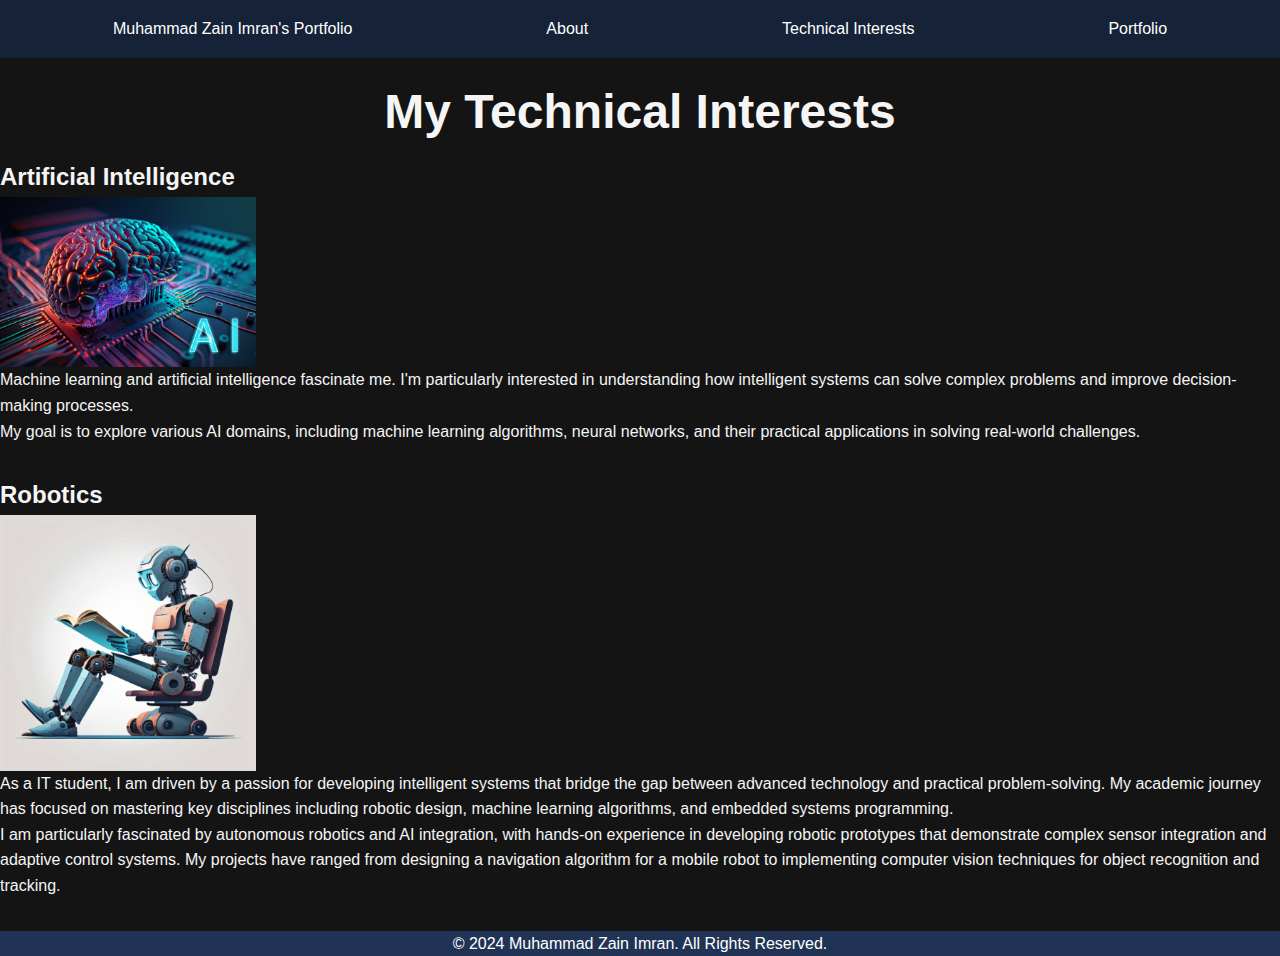
==== interests.html @ be69c931 "Added other pages and assets" ====
<!DOCTYPE html>
<html lang="en">
<head>
    <meta charset="UTF-8">
    <meta name="viewport" content="width=device-width, initial-scale=1.0">
    <title>Technical Interests</title>
    <link rel="stylesheet" href="assets/css/styles.css">
</head>
<body>
    <header>
        <nav>
            <ul>
                <li>Muhammad Zain Imran's Portfolio</li>
                <li><a href="index.html">About</a></li>
                <li><a href="interests.html">Technical Interests</a></li>
                <li><a href="portfolio.html">Portfolio</a></li>
            </ul>
        </nav>
    </header>

    <main>
        <h1 style="text-align: center; padding-top: 1rem; padding-bottom: 0.5rem; font-size: 3rem;">My Technical Interests</h1>
        
        
        <section class="interest">
            <h2>Artificial Intelligence</h2>
            <img src="assets/images/ai.jpg" alt="Artificial Intelligence" class="interest-image">
            <p>Machine learning and artificial intelligence fascinate me. I'm particularly interested in understanding how intelligent systems can solve complex problems and improve decision-making processes.</p>
            <p>My goal is to explore various AI domains, including machine learning algorithms, neural networks, and their practical applications in solving real-world challenges.</p>
        </section>
        <section class="interest">
            <h2>Robotics</h2>
            <img src="assets/images/robotics.jpg" alt="Robotics" class="interest-image">
            <p>As a IT student, I am driven by a passion for developing intelligent systems that bridge the gap between advanced technology and practical problem-solving. My academic journey has focused on mastering key disciplines including robotic design, machine learning algorithms, and embedded systems programming.</p>
            <p>I am particularly fascinated by autonomous robotics and AI integration, with hands-on experience in developing robotic prototypes that demonstrate complex sensor integration and adaptive control systems. My projects have ranged from designing a navigation algorithm for a mobile robot to implementing computer vision techniques for object recognition and tracking.</p>
        </section>

    </main>

    <footer>
        <p>© 2024 Muhammad Zain Imran. All Rights Reserved.</p>
        
    </footer>

    <script src="assets/javascript/script.js"></script>
</body>
</html>
---- assets/css/styles.css ----
/* Reset and Base Styles */
* {
    margin: 0;
    padding: 0;
    box-sizing: border-box;
}

html {
    height: 100%;
}
body {
    font-family: Arial, sans-serif;
    line-height: 1.6;
    color: whitesmoke;
    background-color: #141414;
    min-height: 100%;
}

/* Layout */
header, main, footer {
    max-width: 'auto';
    margin: 0 auto;
}
footer {
    text-align: center;
    background: #203354;
    color: white;
    bottom: 0;
}

/* Navigation */
nav ul {
    display: flex;
    justify-content: space-around;
    list-style: none;
    background-color: #152238;
    color: white;
    padding: 1rem;
}

nav a {
    text-decoration: none;
    color: white;
}

/* About Page */
.profile-container {
    padding: 2rem;
    display: flex;
    align-items: center;
    gap: 2rem;
}

.profile-image {
    max-width: 300px;
    border-radius: 50%;
}

/* Technical Interests */
.interest {
    margin-bottom: 2rem;
    display: grid;
}

.interest-image {
    max-width: 20%;
    height: auto;
}

/* Portfolio */
.project-grid {
    display: grid;
    grid-template-columns: repeat(auto-fit, minmax(250px, 1fr));
    gap: 1rem;
}

.project-card {
    border: 1px solid #ddd;
    padding: 1rem;
    text-align: center;
    margin:1rem;
}

.project-card img {
    max-width: 100%;
}

/* Modal */
.modal {
    display: none;
    position: fixed;
    z-index: 1;
    left: 0;
    top: 0;
    width: 100%;
    height: 100%;
    overflow: auto;
    background-color: rgba(0,0,0,0.4);
}

.modal-content {
    background-color: #fefefe;
    margin: 15% auto;
    padding: 20px;
    border: 1px solid #888;
    width: 80%;
}

.close {
    color: #aaa;
    float: right;
    font-size: 28px;
    font-weight: bold;
}

.more-info-button {
    background-color: blueviolet;
    width: 6rem;
    height: 2.2rem;
    border: 2px solid #152238;
}

/* Responsive Design */
@media screen and (max-width: 768px) {
    .profile-container {
        flex-direction: column;
    }
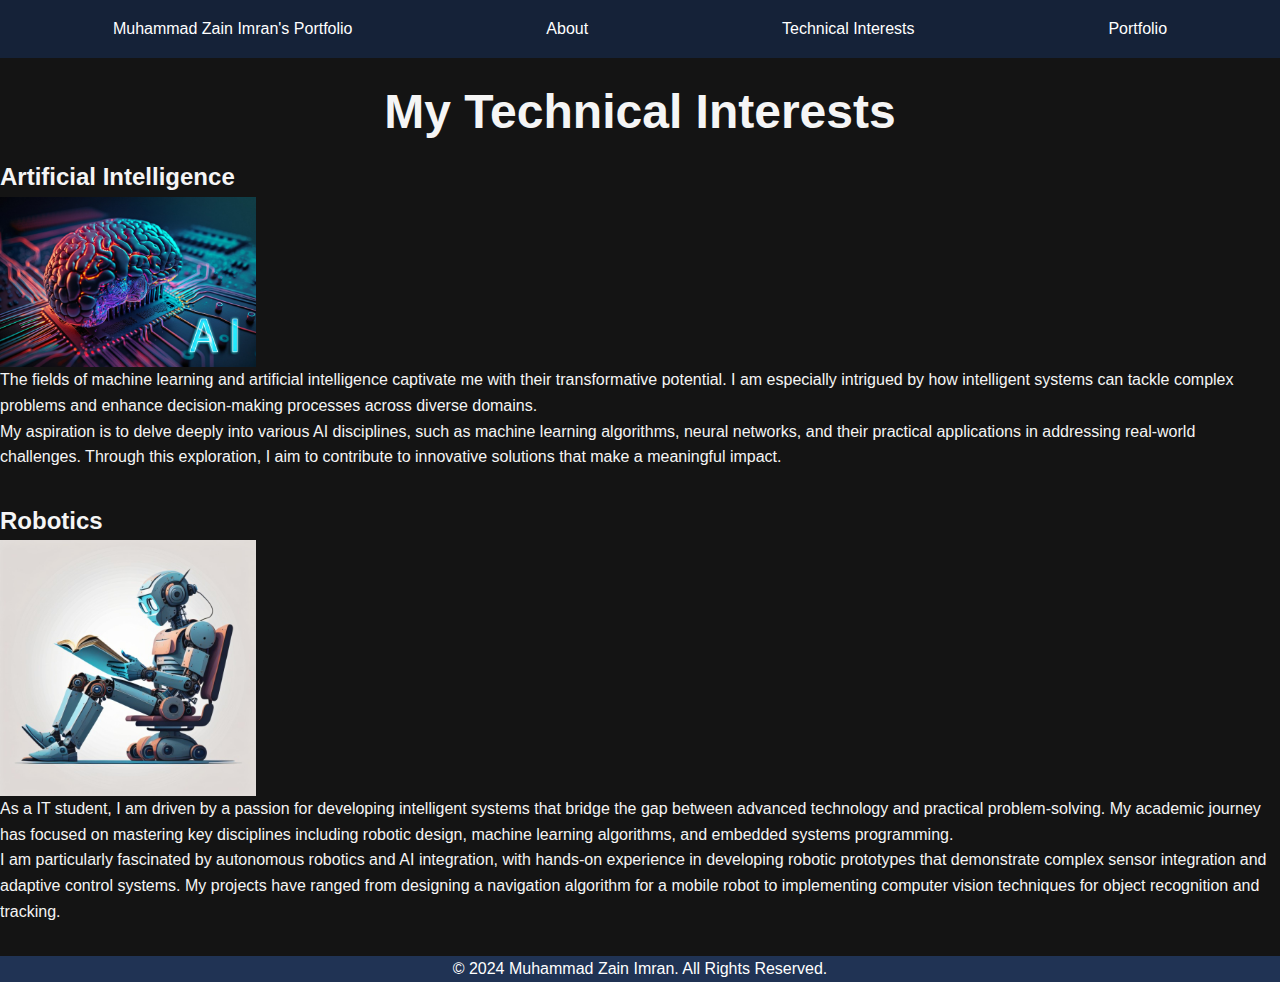
==== commit 36bee4ec: "resolved wrong field" ====
--- a/interests.html
+++ b/interests.html
@@ -25,8 +25,8 @@
         <section class="interest">
             <h2>Artificial Intelligence</h2>
             <img src="assets/images/ai.jpg" alt="Artificial Intelligence" class="interest-image">
-            <p>Machine learning and artificial intelligence fascinate me. I'm particularly interested in understanding how intelligent systems can solve complex problems and improve decision-making processes.</p>
-            <p>My goal is to explore various AI domains, including machine learning algorithms, neural networks, and their practical applications in solving real-world challenges.</p>
+            <p>The fields of machine learning and artificial intelligence captivate me with their transformative potential. I am especially intrigued by how intelligent systems can tackle complex problems and enhance decision-making processes across diverse domains.</p>
+             <p>My aspiration is to delve deeply into various AI disciplines, such as machine learning algorithms, neural networks, and their practical applications in addressing real-world challenges. Through this exploration, I aim to contribute to innovative solutions that make a meaningful impact.</p>
         </section>
         <section class="interest">
             <h2>Robotics</h2>
@@ -39,7 +39,7 @@
 
     <footer>
         <p>© 2024 Muhammad Zain Imran. All Rights Reserved.</p>
-        
+
     </footer>
 
     <script src="assets/javascript/script.js"></script>
--- a/assets/css/styles.css
+++ b/assets/css/styles.css
@@ -118,6 +118,11 @@
     width: 6rem;
     height: 2.2rem;
     border: 2px solid #152238;
+    color: whitesmoke; 
+}
+
+.view-details {
+    color: whitesmoke
 }
 
 /* Responsive Design */
